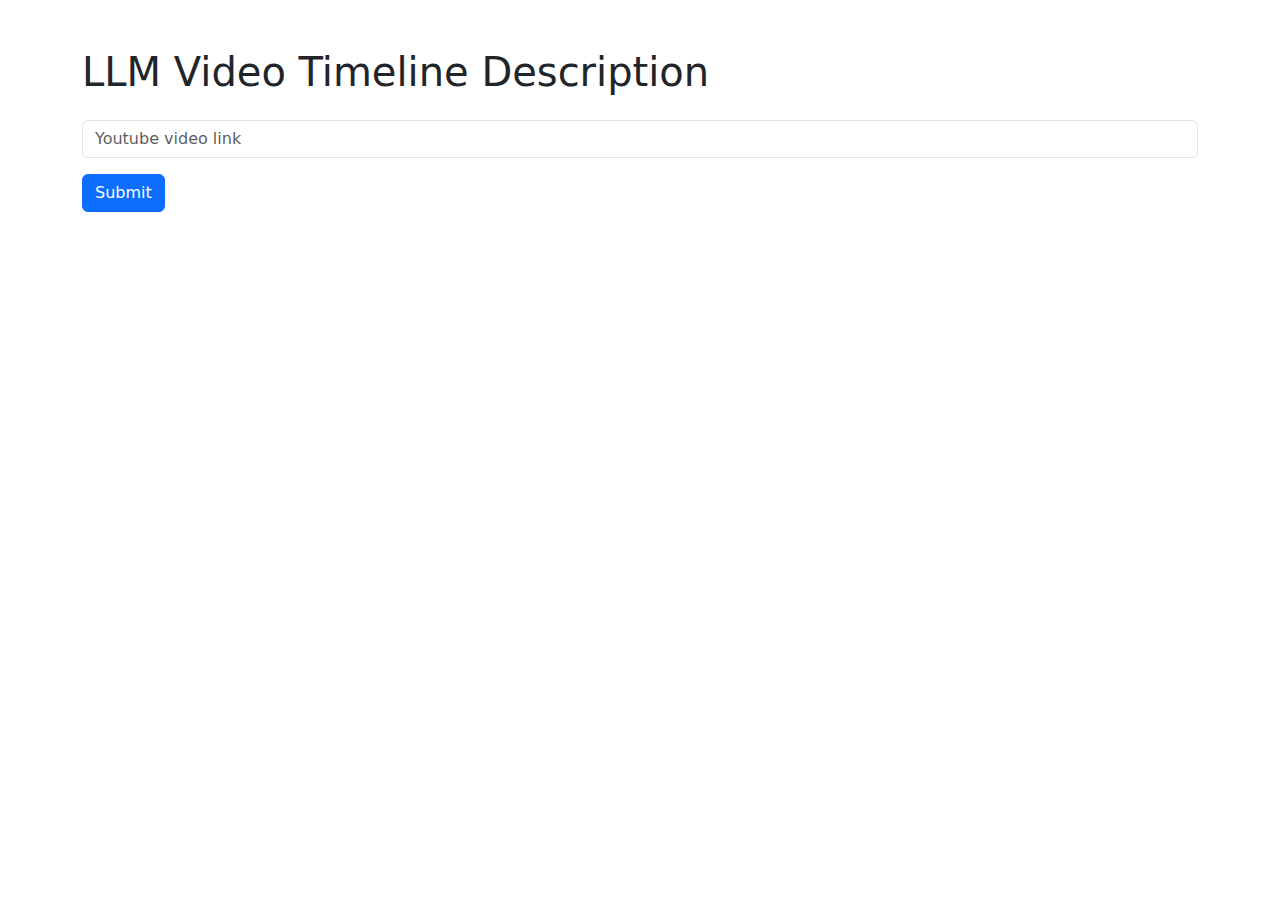
==== llm_video_timeline_description/templates/index.html @ f3de881e "feat: add basic front end for our application" ====
<!DOCTYPE html>
<html>

<head>
    <title>LLM Video Timeline Description</title>
    <link href="https://cdn.jsdelivr.net/npm/bootstrap@5.3.3/dist/css/bootstrap.min.css" rel="stylesheet"
        integrity="sha384-QWTKZyjpPEjISv5WaRU9OFeRpok6YctnYmDr5pNlyT2bRjXh0JMhjY6hW+ALEwIH" crossorigin="anonymous">
</head>

<body>
    <div class="container">
        <h1 class="mt-5">LLM Video Timeline Description</h1>
        <form class="mt-4">
            <div class="mb-3">
                <input type="url" id="video_url" name="video_url" class="form-control" placeholder="Youtube video link"
                    required pattern="https?://www\.youtube\.com/.*">
            </div>
            <div class="d-flex align-items-center">
                <button type="submit" class="btn btn-primary">Submit</button>
                <div id="spinner" class="spinner-border text-primary ml-20" style="margin-left: 15px; display: none">
                </div>
            </div>
        </form>
        <div id="data" style="background-color: lightgrey; margin-top: 3vw; border-radius: 2px;">
        </div>
    </div>
    <script src="https://ajax.googleapis.com/ajax/libs/jquery/3.5.1/jquery.min.js"></script>
    <script src="static/script.js"></script>
</body>

</html>
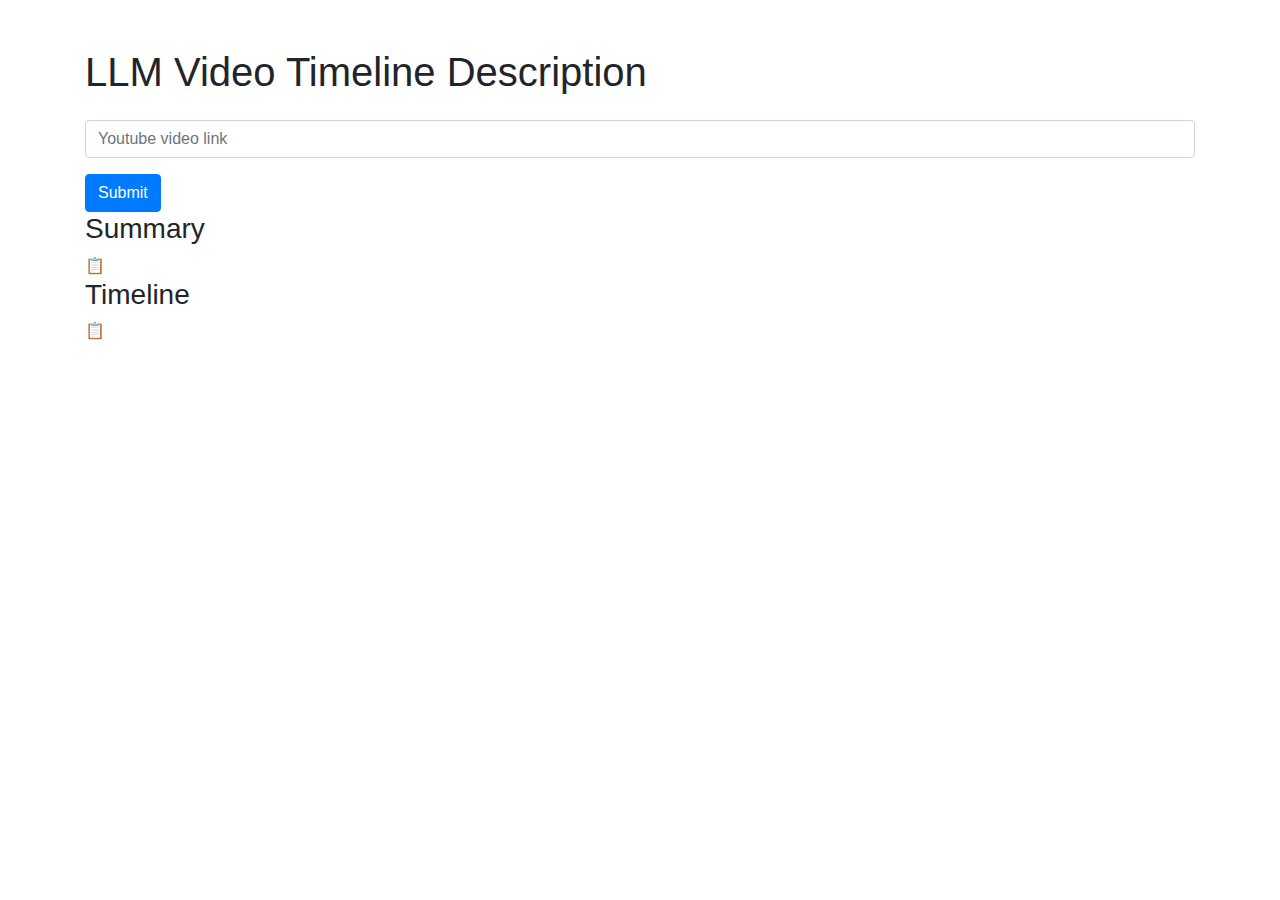
==== commit eec598dd: "feat: Add response object and UI feats" ====
--- a/llm_video_timeline_description/templates/index.html
+++ b/llm_video_timeline_description/templates/index.html
@@ -3,11 +3,12 @@
 
 <head>
     <title>LLM Video Timeline Description</title>
-    <link href="https://cdn.jsdelivr.net/npm/bootstrap@5.3.3/dist/css/bootstrap.min.css" rel="stylesheet"
-        integrity="sha384-QWTKZyjpPEjISv5WaRU9OFeRpok6YctnYmDr5pNlyT2bRjXh0JMhjY6hW+ALEwIH" crossorigin="anonymous">
+    <link rel="stylesheet" href="https://stackpath.bootstrapcdn.com/bootstrap/4.5.2/css/bootstrap.min.css">
+    <link href="static/style.css" rel="stylesheet">
 </head>
 
 <body>
+
     <div class="container">
         <h1 class="mt-5">LLM Video Timeline Description</h1>
         <form class="mt-4">
@@ -21,10 +22,33 @@
                 </div>
             </div>
         </form>
-        <div id="data" style="background-color: lightgrey; margin-top: 3vw; border-radius: 2px;">
+        <div id="response">
+            <h3 class="title">Summary</h3>
+            <div id="summary" class="response-data">
+                <span class="copy-icon" data-copy-target="#summary-content">📋</span>
+                <div id="summary-content"></div>
+            </div>
+            <h3 class="title">Timeline</h3>
+            <div id="timeline" class="response-data">
+                <span class="copy-icon" data-copy-target="#timeline-content">📋</span>
+                <div id="timeline-content"></div>
+            </div>
+        </div>
+        <div id="copy-toast" class="toast" role="alert" aria-live="assertive" aria-atomic="true" data-autohide="true"
+            data-delay="5000">
+            <div class="toast-header">
+                <strong class="mr-auto">Agent</strong>
+                <button type="button" class="ml-2 mb-1 close" data-dismiss="toast" aria-label="Close">
+                    <span aria-hidden="true">&times;</span>
+                </button>
+            </div>
+            <div class="toast-body">
+                Text copied to clipboard.
+            </div>
         </div>
     </div>
     <script src="https://ajax.googleapis.com/ajax/libs/jquery/3.5.1/jquery.min.js"></script>
+    <script src="https://stackpath.bootstrapcdn.com/bootstrap/4.5.2/js/bootstrap.min.js"></script>
     <script src="static/script.js"></script>
 </body>
 
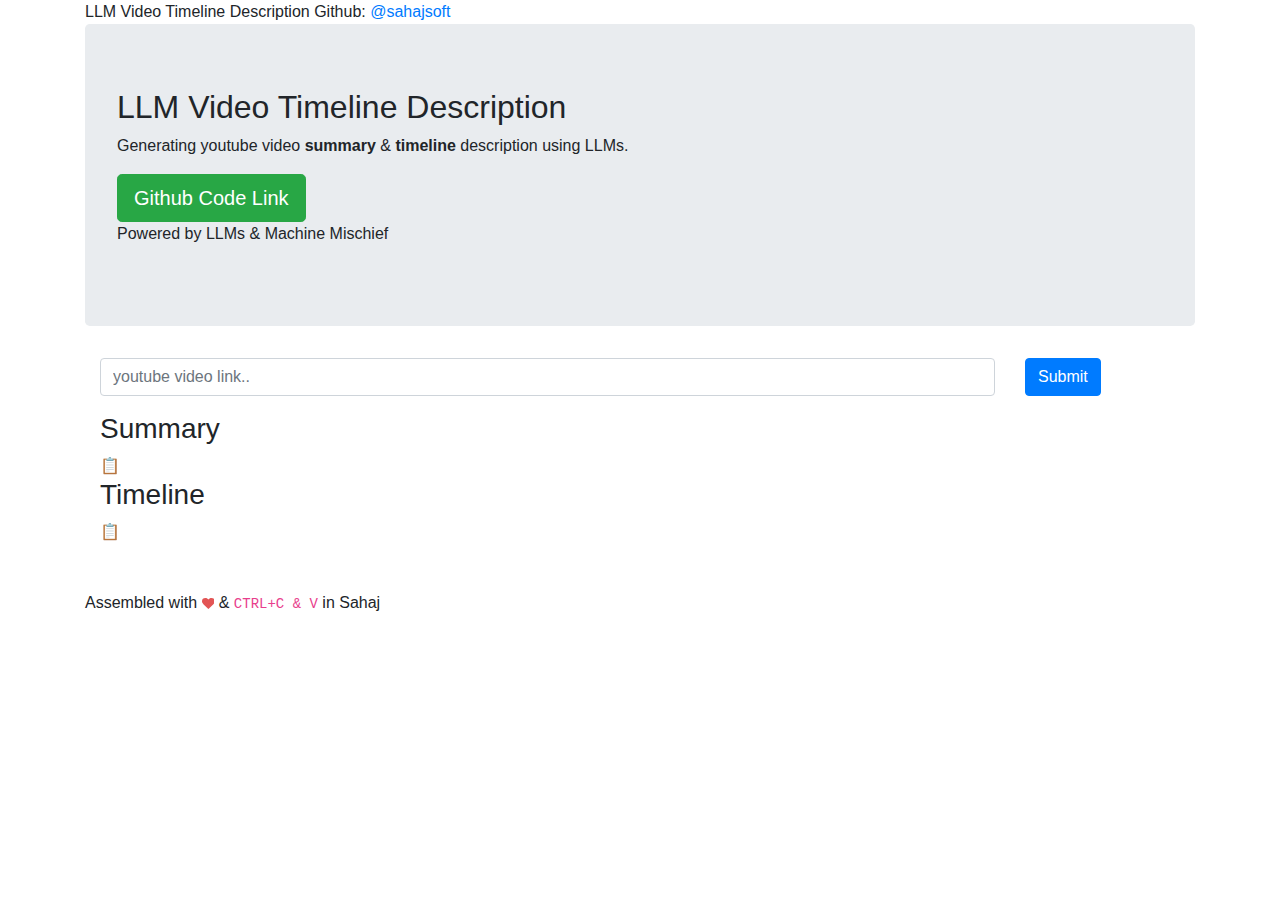
==== commit 1d9937e1: "feat: re-wrote the UI" ====
--- a/llm_video_timeline_description/templates/index.html
+++ b/llm_video_timeline_description/templates/index.html
@@ -8,45 +8,89 @@
 </head>
 
 <body>
+    <noscript>
+        <h2 style="color: #ff0000">Seems your browser doesn't
+            supportJavascript! Websocket relies on Javascript being enabled.
+            Pleaseenable Javascript and reload this page!</h2>
+    </noscript>
 
-    <div class="container">
-        <h1 class="mt-5">LLM Video Timeline Description</h1>
-        <form class="mt-4">
-            <div class="mb-3">
-                <input type="url" id="video_url" name="video_url" class="form-control" placeholder="Youtube video link"
-                    required pattern="https?://www\.youtube\.com/.*">
+    <div class="container modified">
+        <!-- Header section -->
+        <header>
+            <span>LLM Video Timeline Description</span> <span class="github-username">Github:
+                <a href="http://github.com/amarlearning" target="_blank">@sahajsoft</a>
+            </span>
+        </header>
+        <!-- Jumbotron -->
+        <div class="jumbotron extension">
+            <h2>LLM Video Timeline Description</h2>
+            <p>
+                Generating youtube video <strong>summary</strong> & <strong>timeline</strong> description using LLMs.
+                <i class="fa fa-pencil-square-o" aria-hidden="true"></i>
+            </p>
+            <div class="button-link">
+                <a href="https://github.com/sahajsoft/llm-video-timeline-description" target="_blank">
+                    <button type="button" class="course btn btn-lg btn-success">Github
+                        Code Link</button>
+                </a>
             </div>
-            <div class="d-flex align-items-center">
-                <button type="submit" class="btn btn-primary">Submit</button>
-                <div id="spinner" class="spinner-border text-primary ml-20" style="margin-left: 15px; display: none">
+            <p class="part">Powered by LLMs &amp; Machine Mischief</p>
+        </div>
+        <section class="application-section">
+            <div id="main-content" class="container">
+                <!-- Form section -->
+                <form class="row">
+                    <div class="col-md-10">
+                        <div class="form-group">
+                            <input type="url" id="video_url" name="video_url" class="form-control"
+                                placeholder="youtube video link.." required pattern="https?://www\.youtube\.com/.*">
+                        </div>
+                    </div>
+                    <div class="col-md-2">
+                        <div class="form-group">
+                            <button type="submit" class="btn btn-md btn-primary custom-badge-button">
+                                Submit
+                            </button>
+                        </div>
+                    </div>
+                </form>
+                <!-- Response section -->
+                <div id="response">
+                    <h3 class="title">Summary</h3>
+                    <div id="summary" class="response-data">
+                        <span class="copy-icon" data-copy-target="#summary-content">📋</span>
+                        <div id="summary-content"></div>
+                    </div>
+                    <h3 class="title">Timeline</h3>
+                    <div id="timeline" class="response-data">
+                        <span class="copy-icon" data-copy-target="#timeline-content">📋</span>
+                        <div id="timeline-content"></div>
+                    </div>
+                </div>
+                <!-- Toast for text copied to clipboard -->
+                <div id="copy-toast" class="toast" role="alert" aria-live="assertive" aria-atomic="true"
+                    data-autohide="true" data-delay="5000">
+                    <div class="toast-body">
+                        Text copied to clipboard!
+                    </div>
                 </div>
             </div>
-        </form>
-        <div id="response">
-            <h3 class="title">Summary</h3>
-            <div id="summary" class="response-data">
-                <span class="copy-icon" data-copy-target="#summary-content">📋</span>
-                <div id="summary-content"></div>
-            </div>
-            <h3 class="title">Timeline</h3>
-            <div id="timeline" class="response-data">
-                <span class="copy-icon" data-copy-target="#timeline-content">📋</span>
-                <div id="timeline-content"></div>
-            </div>
+        </section>
+        <div class="block"></div>
+    </div>
+    <!-- Footer -->
+    <footer>
+        <div class="container modified">
+            <p class="text-footer">
+                Assembled with <svg viewBox="0 0 1792 1792" preserveAspectRatio="xMidYMid meet"
+                    xmlns="http://www.w3.org/2000/svg" style="height: 0.8rem;">
+                    <path
+                        d="M896 1664q-26 0-44-18l-624-602q-10-8-27.5-26T145 952.5 77 855 23.5 734 0 596q0-220 127-344t351-124q62 0 126.5 21.5t120 58T820 276t76 68q36-36 76-68t95.5-68.5 120-58T1314 128q224 0 351 124t127 344q0 221-229 450l-623 600q-18 18-44 18z"
+                        fill="#e25555"></path>
+                </svg> &amp; <code>CTRL+C & V</code> in Sahaj
+            </p>
         </div>
-        <div id="copy-toast" class="toast" role="alert" aria-live="assertive" aria-atomic="true" data-autohide="true"
-            data-delay="5000">
-            <div class="toast-header">
-                <strong class="mr-auto">Agent</strong>
-                <button type="button" class="ml-2 mb-1 close" data-dismiss="toast" aria-label="Close">
-                    <span aria-hidden="true">&times;</span>
-                </button>
-            </div>
-            <div class="toast-body">
-                Text copied to clipboard.
-            </div>
-        </div>
-    </div>
+    </footer>
     <script src="https://ajax.googleapis.com/ajax/libs/jquery/3.5.1/jquery.min.js"></script>
     <script src="https://stackpath.bootstrapcdn.com/bootstrap/4.5.2/js/bootstrap.min.js"></script>
     <script src="static/script.js"></script>
